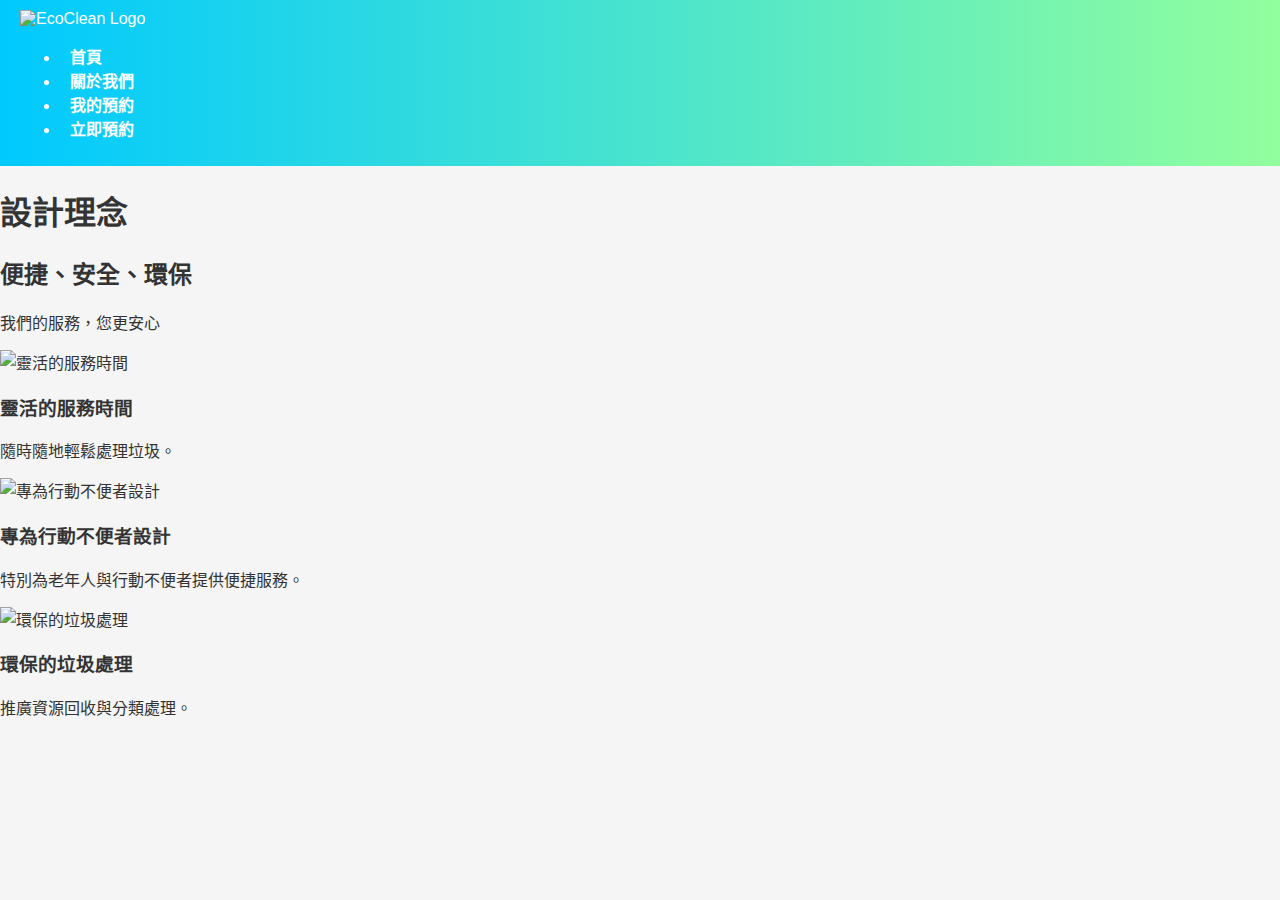
==== about.html @ a954a30f "Create about.html" ====
<!DOCTYPE html>
<html lang="zh-TW">
<head>
  <meta charset="UTF-8">
  <meta name="viewport" content="width=device-width, initial-scale=1.0">
  <title>關於我們 - EcoClean</title>
  <link rel="stylesheet" href="styles.css">
  <script src="scripts.js" defer></script>
</head>
<body>
  <header class="navbar">
    <div class="container">
      <img src="images/logo.png" alt="EcoClean Logo" class="logo">
      <nav>
        <ul class="menu">
          <li><a href="index.html">首頁</a></li>
          <li><a href="about.html" class="active">關於我們</a></li>
          <li><a href="my-booking.html">我的預約</a></li>
          <li><a href="booking.html">立即預約</a></li>
        </ul>
      </nav>
    </div>
  </header>

  <main>
    <section class="about-section">
      <h1>設計理念</h1>
      <h2>便捷、安全、環保</h2>
      <p>我們的服務，您更安心</p>
      <div class="info-cards">
        <div class="card">
          <img src="images/flexible-service.jpg" alt="靈活的服務時間">
          <h3>靈活的服務時間</h3>
          <p>隨時隨地輕鬆處理垃圾。</p>
        </div>
        <div class="card">
          <img src="images/accessibility.jpg" alt="專為行動不便者設計">
          <h3>專為行動不便者設計</h3>
          <p>特別為老年人與行動不便者提供便捷服務。</p>
        </div>
        <div class="card">
          <img src="images/eco-disposal.jpg" alt="環保的垃圾處理">
          <h3>環保的垃圾處理</h3>
          <p>推廣資源回收與分類處理。</p>
        </div>
      </div>
    </section>
  </main>
</body>
</html>
---- styles.css ----
/* 全域樣式設定 */
body {
    font-family: Arial, sans-serif;
    margin: 0;
    padding: 0;
    background: #f5f5f5; /* 背景淡灰色 */
    color: #333; /* 主要文字深灰色 */
}

/* 導覽列樣式 */
.navbar {
    display: flex;
    justify-content: space-between;
    align-items: center;
    padding: 10px 20px;
    background: linear-gradient(90deg, #00C9FF, #92FE9D); /* 漸層背景 */
    color: white;
}

.navbar a {
    text-decoration: none;
    color: white;
    margin: 0 10px;
    font-weight: bold;
}

.navbar a:hover {
    text-decoration: underline;
}

/* 首頁內容區塊樣式 */
.hero {
    text-align: center;
    padding: 50px 20px;
    background: url('images/hero-bg.jpg') no-repeat center center;
    background-size: cover;
    color: white;
}

.hero h1 {
    font-size: 48px;
    margin: 0;
}

.hero p {
    font-size: 18px;
    margin: 20px 0;
}

.hero .button {
    display: inline-block;
    background: #92FE9D;
    color: #fff;
    padding: 10px 20px;
    text-decoration: none;
    font-weight: bold;
    border-radius: 5px;
}

.hero .button:hover {
    background: #00C9FF;
}

/* 內容區塊樣式 */
.section {
    padding: 40px 20px;
    text-align: center;
    background: #fff;
    margin: 20px 0;
}

.section h2 {
    font-size: 32px;
    color: #333;
}

.section p {
    font-size: 16px;
    margin: 20px 0;
    color: #555;
}
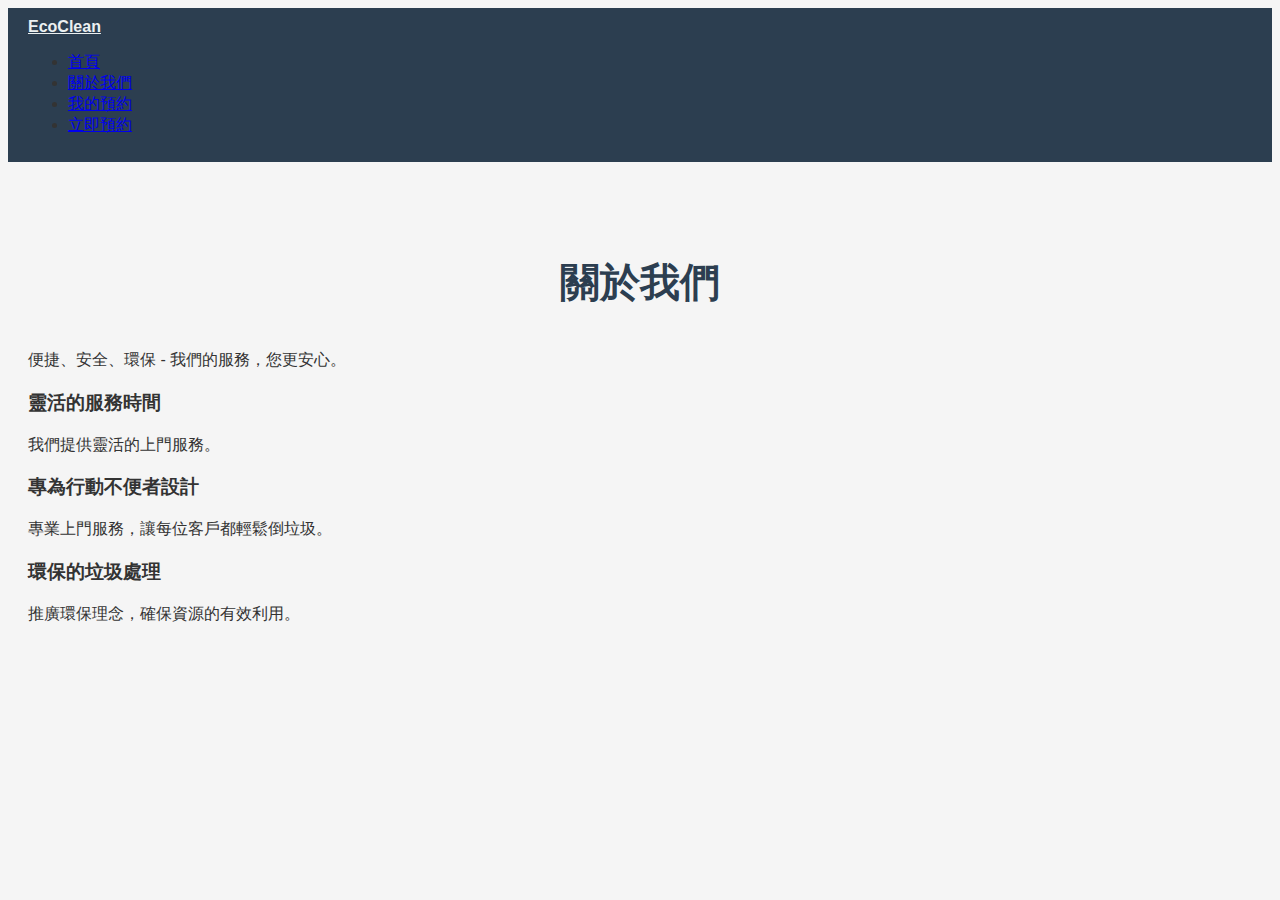
==== commit 8df59edf: "Update about.html" ====
--- a/about.html
+++ b/about.html
@@ -1,50 +1,43 @@
 <!DOCTYPE html>
-<html lang="zh-TW">
+<html lang="zh-Hant">
 <head>
-  <meta charset="UTF-8">
-  <meta name="viewport" content="width=device-width, initial-scale=1.0">
-  <title>關於我們 - EcoClean</title>
-  <link rel="stylesheet" href="styles.css">
-  <script src="scripts.js" defer></script>
+    <meta charset="UTF-8">
+    <meta name="viewport" content="width=device-width, initial-scale=1.0">
+    <title>EcoClean - 關於我們</title>
+    <link rel="stylesheet" href="styles.css">
 </head>
 <body>
-  <header class="navbar">
-    <div class="container">
-      <img src="images/logo.png" alt="EcoClean Logo" class="logo">
-      <nav>
-        <ul class="menu">
-          <li><a href="index.html">首頁</a></li>
-          <li><a href="about.html" class="active">關於我們</a></li>
-          <li><a href="my-booking.html">我的預約</a></li>
-          <li><a href="booking.html">立即預約</a></li>
-        </ul>
-      </nav>
-    </div>
-  </header>
+    <!-- Header -->
+    <header>
+        <nav class="navbar">
+            <a class="navbar-brand" href="index.html">EcoClean</a>
+            <ul>
+                <li><a href="index.html">首頁</a></li>
+                <li><a href="about.html">關於我們</a></li>
+                <li><a href="my-booking.html">我的預約</a></li>
+                <li><a href="booking.html">立即預約</a></li>
+            </ul>
+        </nav>
+    </header>
 
-  <main>
-    <section class="about-section">
-      <h1>設計理念</h1>
-      <h2>便捷、安全、環保</h2>
-      <p>我們的服務，您更安心</p>
-      <div class="info-cards">
-        <div class="card">
-          <img src="images/flexible-service.jpg" alt="靈活的服務時間">
-          <h3>靈活的服務時間</h3>
-          <p>隨時隨地輕鬆處理垃圾。</p>
+    <!-- About Section -->
+    <section class="section">
+        <h2>關於我們</h2>
+        <p>便捷、安全、環保 - 我們的服務，您更安心。</p>
+        <div class="features">
+            <div class="feature">
+                <h3>靈活的服務時間</h3>
+                <p>我們提供靈活的上門服務。</p>
+            </div>
+            <div class="feature">
+                <h3>專為行動不便者設計</h3>
+                <p>專業上門服務，讓每位客戶都輕鬆倒垃圾。</p>
+            </div>
+            <div class="feature">
+                <h3>環保的垃圾處理</h3>
+                <p>推廣環保理念，確保資源的有效利用。</p>
+            </div>
         </div>
-        <div class="card">
-          <img src="images/accessibility.jpg" alt="專為行動不便者設計">
-          <h3>專為行動不便者設計</h3>
-          <p>特別為老年人與行動不便者提供便捷服務。</p>
-        </div>
-        <div class="card">
-          <img src="images/eco-disposal.jpg" alt="環保的垃圾處理">
-          <h3>環保的垃圾處理</h3>
-          <p>推廣資源回收與分類處理。</p>
-        </div>
-      </div>
     </section>
-  </main>
 </body>
 </html>
--- a/styles.css
+++ b/styles.css
@@ -1,81 +1,92 @@
-/* 全域樣式設定 */
 body {
-    font-family: Arial, sans-serif;
-    margin: 0;
-    padding: 0;
-    background: #f5f5f5; /* 背景淡灰色 */
-    color: #333; /* 主要文字深灰色 */
+    font-family: 'Arial', sans-serif;
+    background-color: #f5f5f5;
+    color: #333;
 }
 
-/* 導覽列樣式 */
-.navbar {
-    display: flex;
-    justify-content: space-between;
-    align-items: center;
+header {
+    background-color: #2c3e50;
     padding: 10px 20px;
-    background: linear-gradient(90deg, #00C9FF, #92FE9D); /* 漸層背景 */
-    color: white;
 }
 
-.navbar a {
-    text-decoration: none;
-    color: white;
-    margin: 0 10px;
+header .navbar-brand {
+    color: #ecf0f1;
     font-weight: bold;
 }
 
-.navbar a:hover {
-    text-decoration: underline;
+header .nav-link {
+    color: #ecf0f1;
+    transition: color 0.3s ease;
 }
 
-/* 首頁內容區塊樣式 */
+header .nav-link:hover {
+    color: #1abc9c;
+}
+
 .hero {
+    background-image: url('garbage-collection-bg.jpg');
+    background-size: cover;
+    background-position: center;
+    color: white;
     text-align: center;
-    padding: 50px 20px;
-    background: url('images/hero-bg.jpg') no-repeat center center;
-    background-size: cover;
-    color: white;
+    padding: 100px 20px;
+    position: relative;
+}
+
+.hero::after {
+    content: '';
+    position: absolute;
+    top: 0;
+    left: 0;
+    width: 100%;
+    height: 100%;
+    background: rgba(0, 0, 0, 0.4);
+    z-index: 1;
+}
+
+.hero h1, .hero p, .hero a {
+    position: relative;
+    z-index: 2;
 }
 
 .hero h1 {
-    font-size: 48px;
-    margin: 0;
+    font-size: 3rem;
+    font-weight: bold;
+    margin-bottom: 20px;
 }
 
 .hero p {
-    font-size: 18px;
-    margin: 20px 0;
+    font-size: 1.2rem;
+    margin-bottom: 30px;
 }
 
-.hero .button {
-    display: inline-block;
-    background: #92FE9D;
-    color: #fff;
-    padding: 10px 20px;
-    text-decoration: none;
-    font-weight: bold;
-    border-radius: 5px;
-}
-
-.hero .button:hover {
-    background: #00C9FF;
-}
-
-/* 內容區塊樣式 */
 .section {
-    padding: 40px 20px;
-    text-align: center;
-    background: #fff;
-    margin: 20px 0;
+    padding: 60px 20px;
 }
 
 .section h2 {
-    font-size: 32px;
-    color: #333;
+    font-size: 2.5rem;
+    text-align: center;
+    margin-bottom: 40px;
+    font-weight: bold;
+    color: #2c3e50;
 }
 
-.section p {
-    font-size: 16px;
-    margin: 20px 0;
-    color: #555;
+.card {
+    border: none;
+    border-radius: 10px;
+    box-shadow: 0 2px 10px rgba(0, 0, 0, 0.1);
+    overflow: hidden;
 }
+
+.card img {
+    max-height: 200px;
+    object-fit: cover;
+}
+
+footer {
+    background-color: #2c3e50;
+    color: #ecf0f1;
+    text-align: center;
+    padding: 20px;
+}
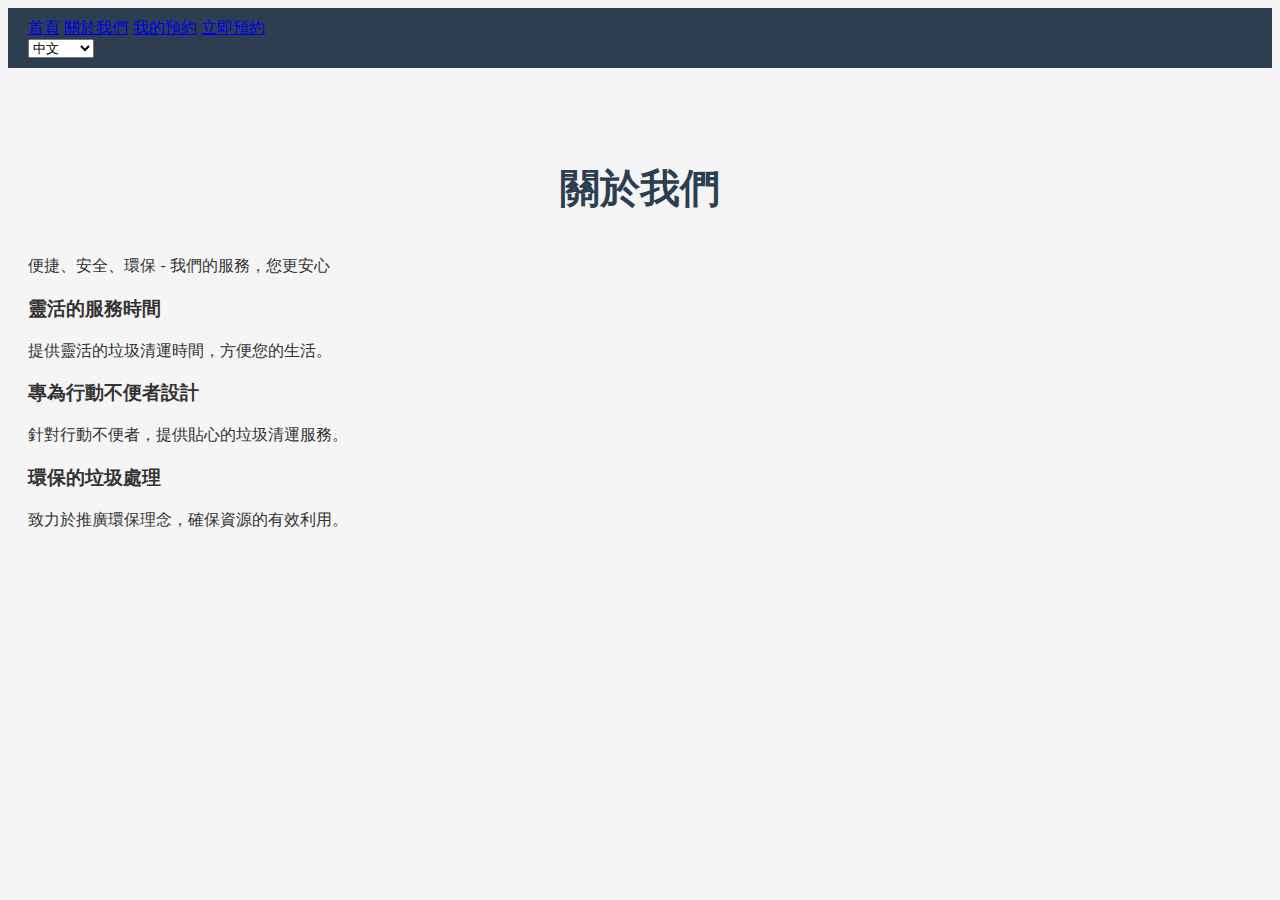
==== commit d91717bf: "Update about.html" ====
--- a/about.html
+++ b/about.html
@@ -9,35 +9,39 @@
 <body>
     <!-- Header -->
     <header>
-        <nav class="navbar">
-            <a class="navbar-brand" href="index.html">EcoClean</a>
-            <ul>
-                <li><a href="index.html">首頁</a></li>
-                <li><a href="about.html">關於我們</a></li>
-                <li><a href="my-booking.html">我的預約</a></li>
-                <li><a href="booking.html">立即預約</a></li>
-            </ul>
-        </nav>
+        <div class="navbar">
+            <a href="index.html">首頁</a>
+            <a href="about.html">關於我們</a>
+            <a href="my-booking.html">我的預約</a>
+            <a href="booking.html">立即預約</a>
+            <div class="language-switch">
+                <select id="language-select">
+                    <option value="zh" selected>中文</option>
+                    <option value="en">English</option>
+                </select>
+            </div>
+        </div>
     </header>
 
     <!-- About Section -->
     <section class="section">
         <h2>關於我們</h2>
-        <p>便捷、安全、環保 - 我們的服務，您更安心。</p>
+        <p>便捷、安全、環保 - 我們的服務，您更安心</p>
         <div class="features">
             <div class="feature">
                 <h3>靈活的服務時間</h3>
-                <p>我們提供靈活的上門服務。</p>
+                <p>提供靈活的垃圾清運時間，方便您的生活。</p>
             </div>
             <div class="feature">
                 <h3>專為行動不便者設計</h3>
-                <p>專業上門服務，讓每位客戶都輕鬆倒垃圾。</p>
+                <p>針對行動不便者，提供貼心的垃圾清運服務。</p>
             </div>
             <div class="feature">
                 <h3>環保的垃圾處理</h3>
-                <p>推廣環保理念，確保資源的有效利用。</p>
+                <p>致力於推廣環保理念，確保資源的有效利用。</p>
             </div>
         </div>
     </section>
 </body>
 </html>
+
